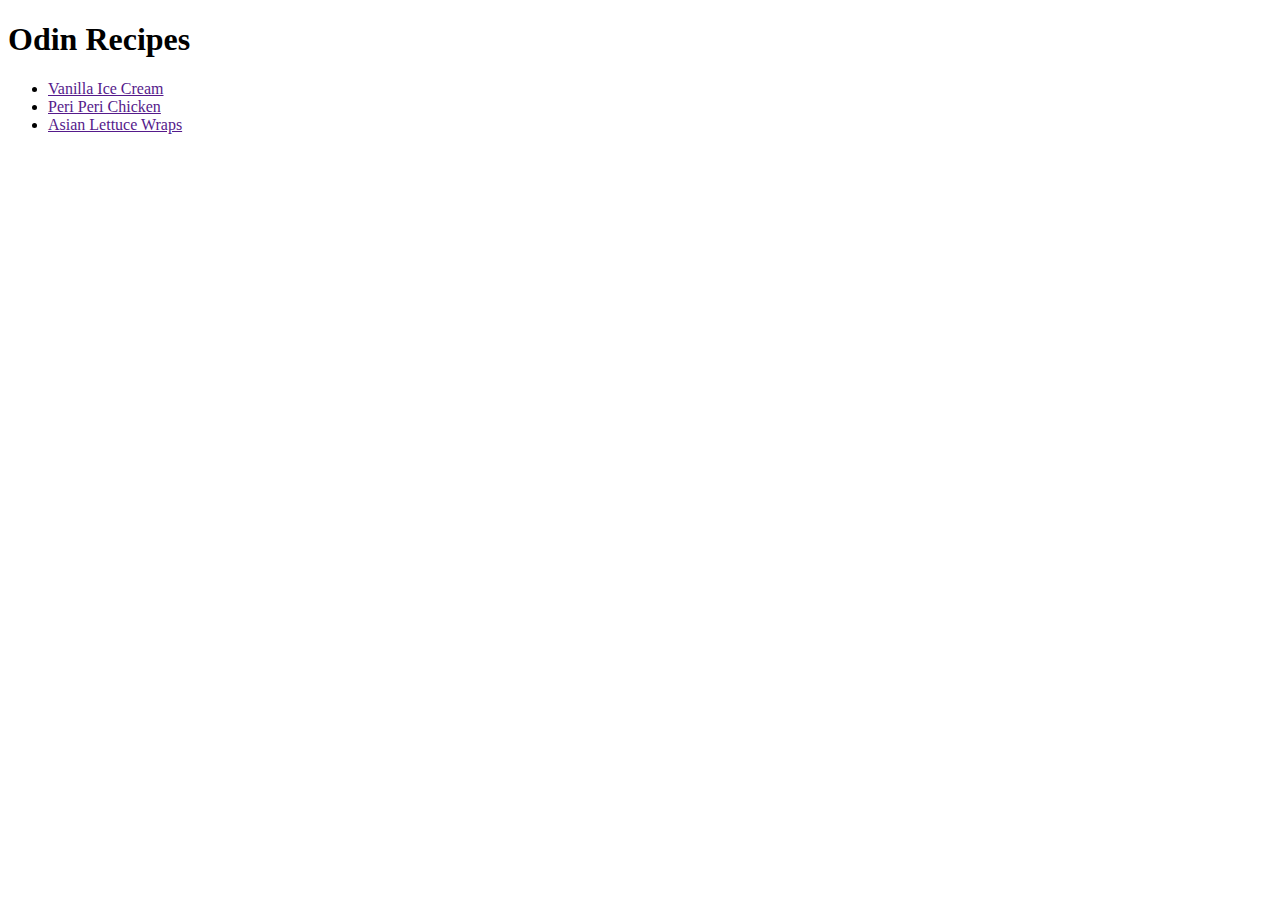
==== index.html @ ba3b5d49 "Create index.html" ====
<!DOCTYPE html>
<html lang="en">
<head>
    <meta charset="UTF-8">
    <meta name="viewport" content="width=device-width, initial-scale=1.0">
    <title>Odin Recipes</title>
</head>
<body>
    <h1>Odin Recipes</h1>
        <ul>
            <li><a href="">Vanilla Ice Cream</a></li>
            <li><a href="">Peri Peri Chicken</a></li>
            <li><a href="">Asian Lettuce Wraps</a></li>
        </ul>
</body>
</html>
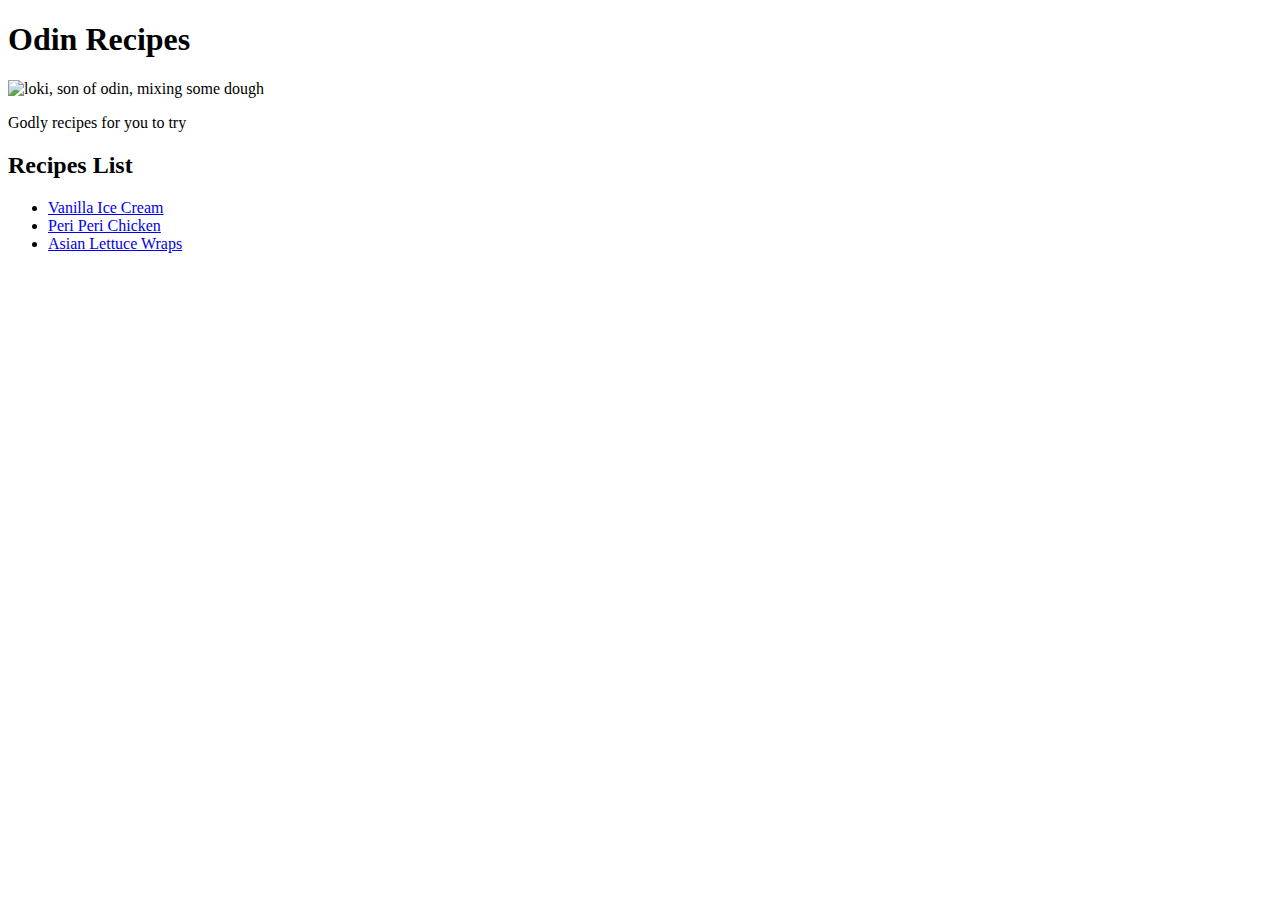
==== commit 26892410: "Modify index.html contents" ====
--- a/index.html
+++ b/index.html
@@ -7,10 +7,13 @@
 </head>
 <body>
     <h1>Odin Recipes</h1>
+    <img src="https://live.staticflickr.com/8886/18359305738_5c428b64c8_z.jpg" alt="loki, son of odin, mixing some dough">
+    <p>Godly recipes for you to try</p>
+    <h2>Recipes List</h2>
         <ul>
-            <li><a href="">Vanilla Ice Cream</a></li>
-            <li><a href="">Peri Peri Chicken</a></li>
-            <li><a href="">Asian Lettuce Wraps</a></li>
+            <li><a href="./recipes/vanilla-ice-cream.html">Vanilla Ice Cream</a></li>
+            <li><a href="./recipes/peri-peri-chicken.html">Peri Peri Chicken</a></li>
+            <li><a href="./recipes/asian-lettuce-wraps.html">Asian Lettuce Wraps</a></li>
         </ul>
 </body>
 </html>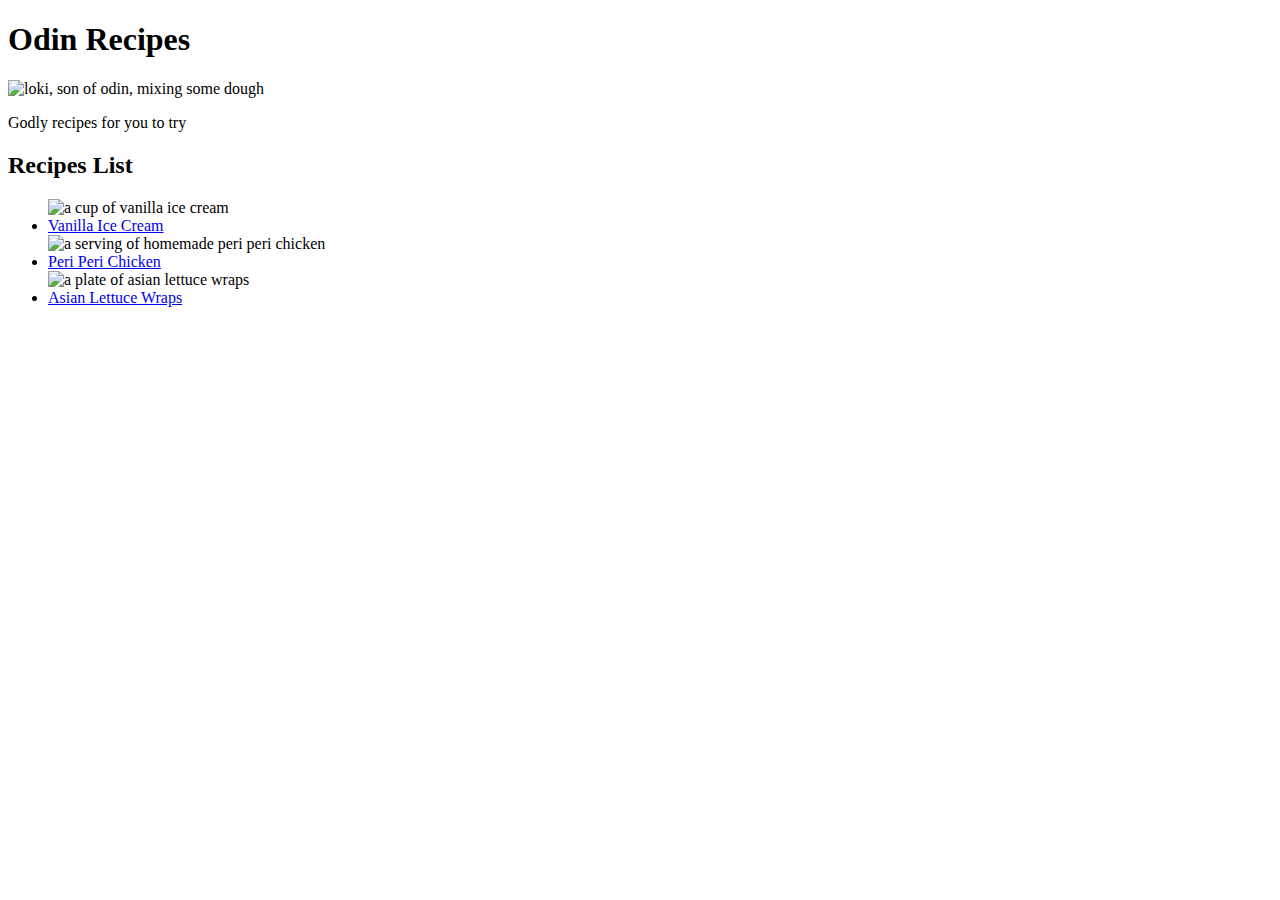
==== commit 3f14144e: "Link style.css to index html" ====
--- a/index.html
+++ b/index.html
@@ -4,15 +4,19 @@
     <meta charset="UTF-8">
     <meta name="viewport" content="width=device-width, initial-scale=1.0">
     <title>Odin Recipes</title>
+    <link rel="stylesheet" href="style.css">
 </head>
 <body>
-    <h1>Odin Recipes</h1>
+    <h1 class="title">Odin Recipes</h1>
     <img src="https://live.staticflickr.com/8886/18359305738_5c428b64c8_z.jpg" alt="loki, son of odin, mixing some dough">
-    <p>Godly recipes for you to try</p>
+    <p class="description">Godly recipes for you to try</p>
     <h2>Recipes List</h2>
-        <ul>
+        <ul class="front-page">
+            <img class="recipe" src="https://www.allrecipes.com/thmb/5OpKluXrX9IDvHMbwAC9DPSkzYg=/750x0/filters:no_upscale():max_bytes(150000):strip_icc():format(webp)/1293054_HowtoMakeVanillaIceCream_ChefJohnsVanillaIceCream4x3-a4ee04c60fc449beb31a2af6f6255d5e.jpg" alt="a cup of vanilla ice cream">
             <li><a href="./recipes/vanilla-ice-cream.html">Vanilla Ice Cream</a></li>
+            <img class="recipe" src="https://www.allrecipes.com/thmb/4nxhG7o6sDJvSbbHA1ADWDucE28=/750x0/filters:no_upscale():max_bytes(150000):strip_icc():format(webp)/399717-peri-peri-african-chicken-anhnguyen81-4x3-1-a2f85fbda37f4047ba8c11fe2f2c7802.jpg" alt="a serving of homemade peri peri chicken">
             <li><a href="./recipes/peri-peri-chicken.html">Peri Peri Chicken</a></li>
+            <img class="recipe" src="https://www.allrecipes.com/thmb/fWZOlf703oOwe3jDWVmDxJZ_kSs=/750x0/filters:no_upscale():max_bytes(150000):strip_icc():format(webp)/2630776-asian-lettuce-wraps-Chefd-1x1-1-b10d1fecc65748a4b4c60113da62a863.jpg" alt="a plate of asian lettuce wraps">
             <li><a href="./recipes/asian-lettuce-wraps.html">Asian Lettuce Wraps</a></li>
         </ul>
 </body>
